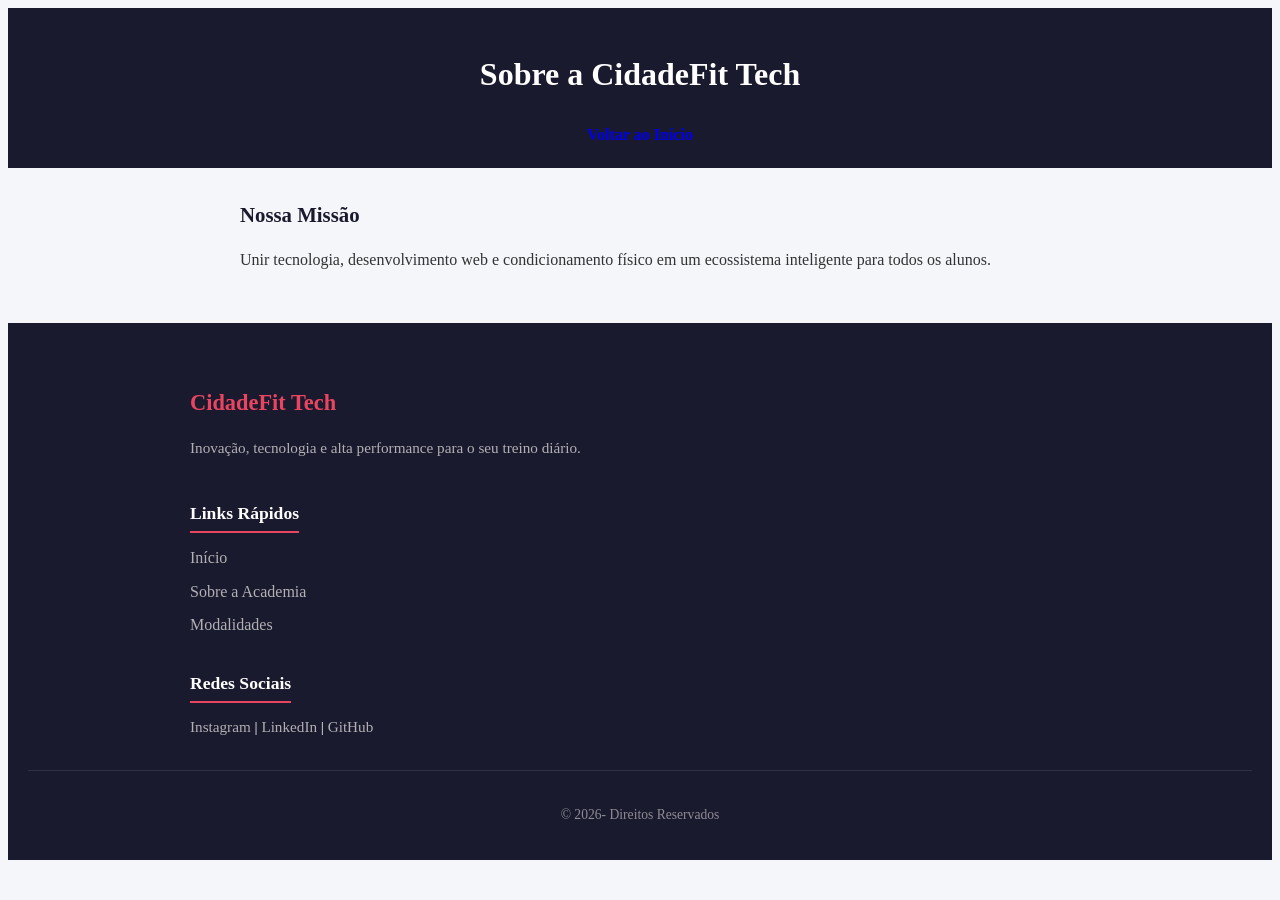
==== src/pages/sobre.html @ a5b7ed4f "chore: Estrutura inicial do projeto com erros" ====
<!DOCTYPE html>
<html lang="en">
<head>
    <meta charset="UTF-8">
    <meta name="viewport" content="width=device-width, initial-scale=1.0">
    <link rel="stylesheet" href="../css/estilo.css">
    <title>Sobre</title>
</head>
<body>

    <header class="header">
        <h1>Sobre a CidadeFit Tech</h1>
        <nav>
            <a href="../../index.html">Voltar ao Início</a>
        </nav>
    </header>

    <main class="container">
        <section class="card">
            <h2>Nossa Missão</h2>
            <p>Unir tecnologia, desenvolvimento web e condicionamento físico em um ecossistema inteligente para todos os alunos.</p>
        </section>
    </main>
        <footer class="footer">
        <div class="footer-content">
            <div class="footer-section">
                <h3>CidadeFit Tech</h3>
                <p>Inovação, tecnologia e alta performance para o seu treino diário.</p>
            </div>
            
            <div class="footer-section">
                <h4>Links Rápidos</h4>
                <ul>
                    <li><a href="index.html">Início</a></li>
                    <li><a href="./src/pages/sobre.html">Sobre a Academia</a></li>
                    <li><a href="#modalidades">Modalidades</a></li>
                </ul>
            </div>

            <div class="footer-section">
                <h4>Redes Sociais</h4>
                <div class="social-links">
                    <a href="#" target="_blank">Instagram</a> | 
                    <a href="#" target="_blank">LinkedIn</a> | 
                    <a href="#" target="_blank">GitHub</a>
                </div>
            </div>
        </div>
        
        <div class="footer-bottom">
            <p>&copy; 2026- Direitos Reservados </p>
        </div>
    </footer>
    

    <script src="../js/script.js"></script>
</body>
</html>
---- src/css/estilo.css ----
- {
    margin: 0;
    padding: 0;
    box-sizing: border-box;
    font-family: 'Segoe UI', Tahoma, Geneva, Verdana, sans-serif;
}

body {
    background-color: #f4f6f9;
    color: #333;
  
    line-height: 1.6
}

.header {
    background-color: #1a1a2e;
    color: #fff;
    padding: 20px;
    text-align: center;
}

.header nav a {
   
    color: e945;
    text-decoration: none;
    margin: 0 10px;
    font-weight: bold;
}

.header nav a:hover {
    text-decoration: underline;
}

.container {
    max-width: 800px;
    margin: 30px auto;
    padding: 0 20px;
}

#card {
    background: #ffffff;
    padding: 20px;
    margin-bottom: 20px;
    border-radius: 8px;
    box-shadow: 0 4px 6px rgba(0, 0, 0, 0.05);
}

.card h2 {
    margin-bottom: 15px;
    color: #1a1a2e;
    font-size: 1.3rem;
}

input[type="text"],
input[type="number"] {
    padding: 8px 12px;
    margin: 5px 0 15px 0;
    border: 1px solid #ccc;
    border-radius: 4px;
    width: 100%;
}

button {
    background-color: #e94560;
    color: white;
    border: none;
    padding: 10px 15px;
    border-radius: 4px;
    cursor: pointer;
    font-weight: bold;
    display: inline-block;
}

button:hover {
    background-color: #d1344e;
}

ul {
    margin: 10px 0 20px 20px;
}

.footer {
    background-color: #1a1a2e;
    color: #ffffff;
    padding: 40px 20px 20px 20px;
    margin-top: 50px;
}

.footer-content {
    max-width: 900px;
    margin: 0 auto;

    grid-template-columns: (auto-fit, minmax(250, 1fr));
    gap: 30px;
    margin-bottom: 30px;
}

.footer-section h3 {
    color: #e94560;
    margin-bottom: 10px;
    font-size: 1.4rem;
}

.footer-section h4 {
    color: #ffffff;
    margin-bottom: 12px;
    font-size: 1.1rem;
    border-bottom: 2px solid #e94560;
    display: inline-block;
    padding-bottom: 4px;
}

.footer-section p {
    color: #b0b0b5;
    font-size: 0.95rem;
}

.footer-section ul {
    list-style: none;
    margin: 0;
    padding: 0;
}

.footer-section ul li {
    margin-bottom: 8px;
}

.footer-section ul li a,
.social-links a {
    color: #b0b0b5;
    text-decoration: none;
    transition: color 0.2s ease;
}

.footer-section ul li a:hover,
.social-links a:hover {
    color: #e94560;
}

.social-links {
    font-size: 0.95rem;
}

.footer-bottom {
    text-align: center;
    border-top: 1px solid rgba(255, 255, 255, 0.1);
    padding-top: 20px;
    font-size: 0.85rem;
    color: #8c8c94;
}
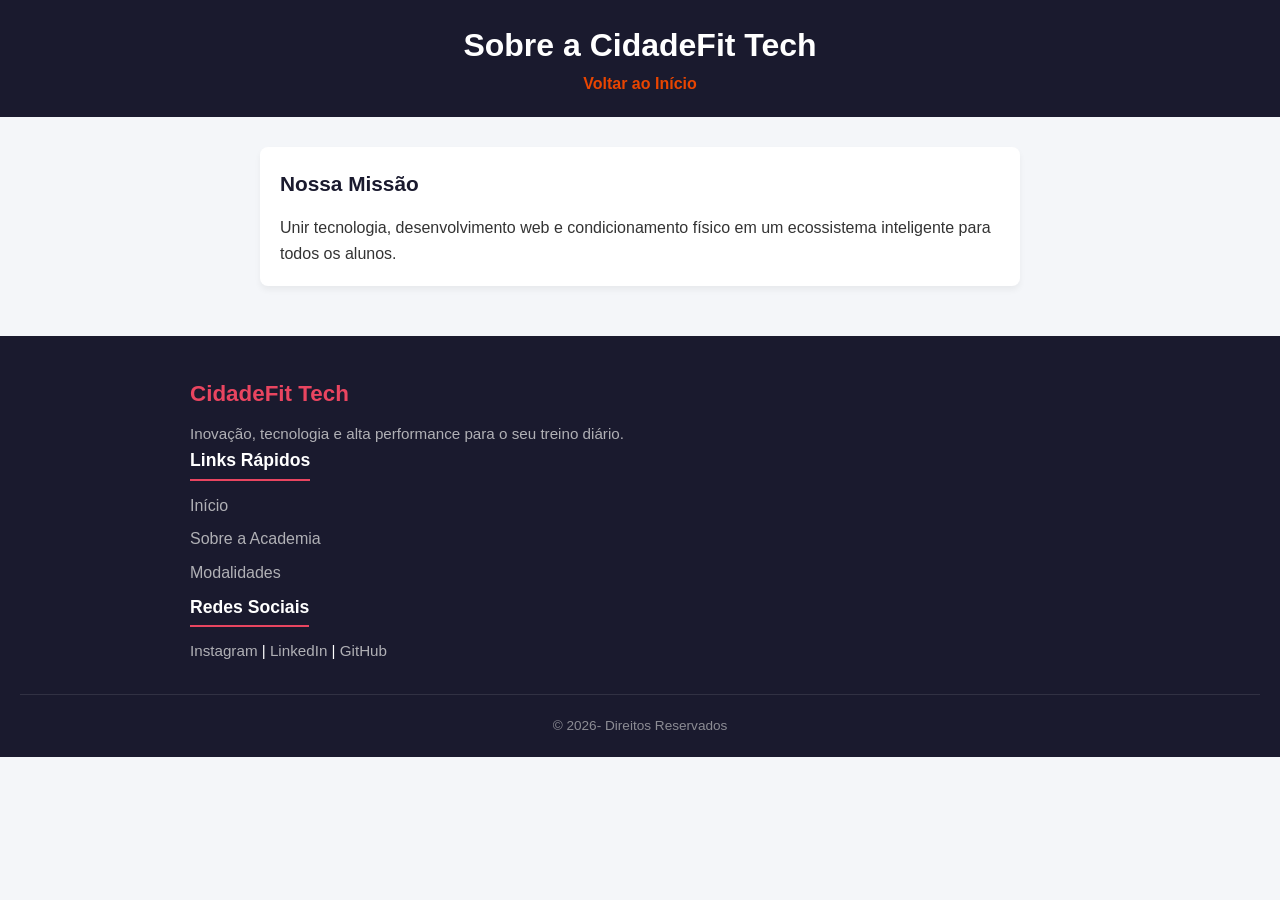
==== commit f003d648: "fix: link do inicio no sobre" ====
--- a/src/pages/sobre.html
+++ b/src/pages/sobre.html
@@ -31,7 +31,7 @@
             <div class="footer-section">
                 <h4>Links Rápidos</h4>
                 <ul>
-                    <li><a href="index.html">Início</a></li>
+                    <li><a href="../../index.html">Início</a></li>
                     <li><a href="./src/pages/sobre.html">Sobre a Academia</a></li>
                     <li><a href="#modalidades">Modalidades</a></li>
                 </ul>
--- a/src/css/estilo.css
+++ b/src/css/estilo.css
@@ -1,5 +1,5 @@
 
-- {
+* {
     margin: 0;
     padding: 0;
     box-sizing: border-box;
@@ -9,7 +9,6 @@
 body {
     background-color: #f4f6f9;
     color: #333;
-  
     line-height: 1.6
 }
 
@@ -21,8 +20,7 @@
 }
 
 .header nav a {
-   
-    color: e945;
+    color: #e94500;
     text-decoration: none;
     margin: 0 10px;
     font-weight: bold;
@@ -38,7 +36,7 @@
     padding: 0 20px;
 }
 
-#card {
+.card {
     background: #ffffff;
     padding: 20px;
     margin-bottom: 20px;
@@ -90,7 +88,6 @@
 .footer-content {
     max-width: 900px;
     margin: 0 auto;
-
     grid-template-columns: (auto-fit, minmax(250, 1fr));
     gap: 30px;
     margin-bottom: 30px;
